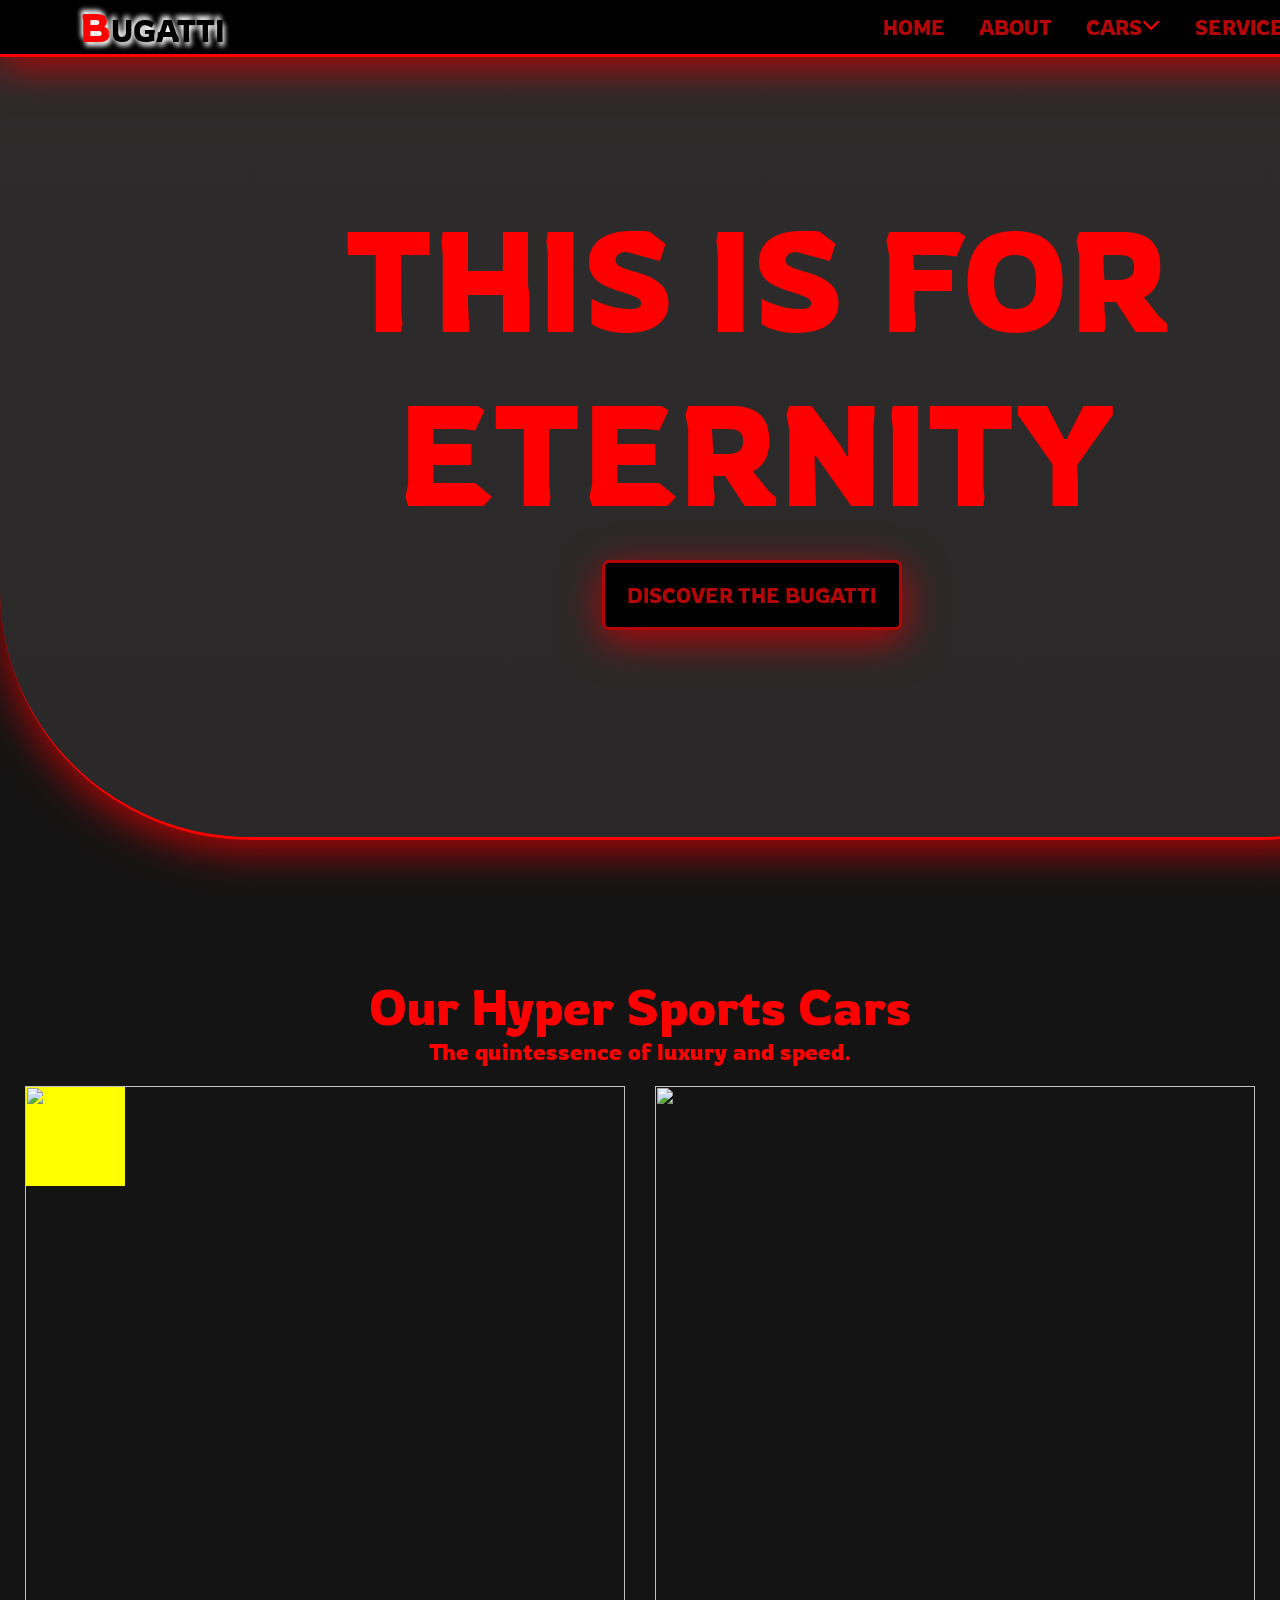
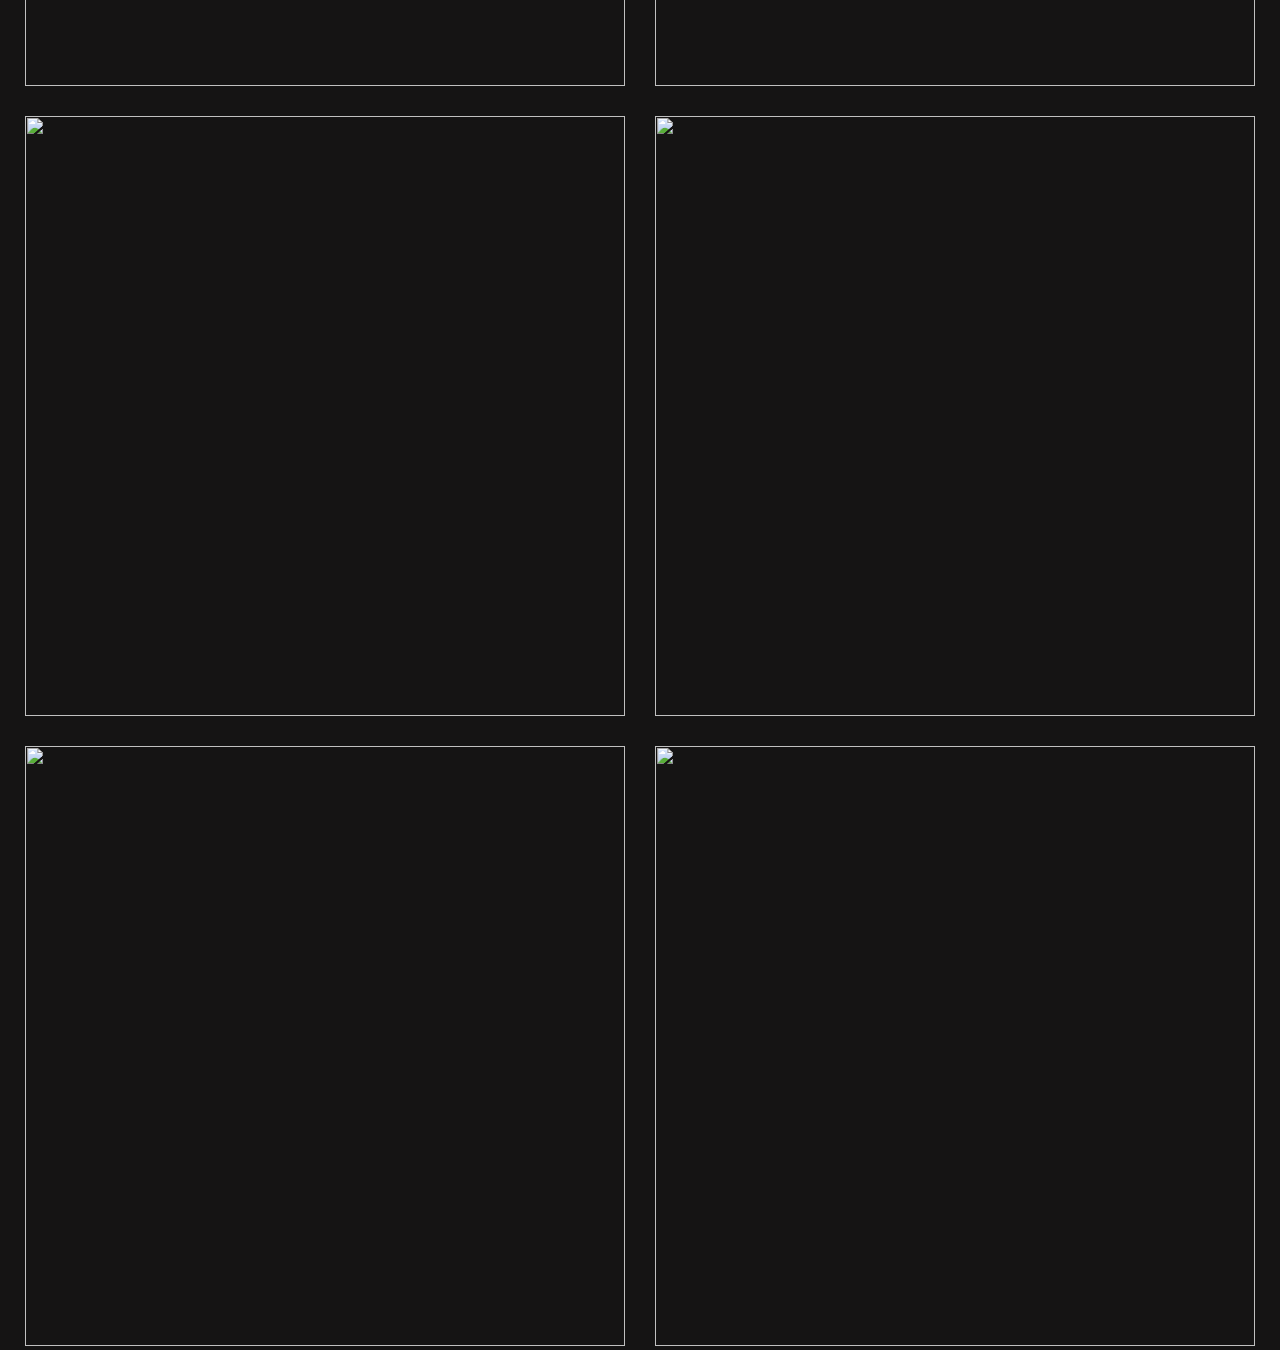
==== index.html @ f31f40d3 "Add files via upload" ====
<!DOCTYPE html>
<html lang="en">
<head>
    <meta charset="UTF-8">
    <meta name="viewport" content="width=device-width, initial-scale=1.0">
    <title>Document</title>
    <link rel="icon" type="image/jpg" href="qqq.jpg">
    <link rel="stylesheet" href="https://cdnjs.cloudflare.com/ajax/libs/font-awesome/4.7.0/css/font-awesome.min.css">
    <link rel="stylesheet" href="style.css">
</head>
<body>
    <div class="img">
        <header>
            <div class="logo"><a href="">BUGATTI</a></div>
            <nav>
                <ul>
                    <li><a href="">HOME</a></li>
                    <li><a href="">ABOUT</a></li>
                    <li class="_drop"><a href="">CARS<i style="font-size:29px;color:red" class="fa">&#xf107;</i></a>
                        <ul class="drop">
                            <li class="drop_menu">Bolide</li>
                            <li class="drop_menu">Chiron</li>
                            <li class="drop_menu">Mistral</li>
                            <li class="drop_menu">Divo</li>
                            <li class="drop_menu">Veyron</li>
                        </ul>
                    </li>
                    <li><a href="">SERVICE</a></li>
                </ul>
            </nav>
            <button class="btn">Log - in</button>
        </header>
        <section>
            <p class="p">
                THIS IS FOR<br> ETERNITY
            </p>
        </section>
        <div class="btn_section">
        <button class="btn1">DISCOVER THE BUGATTI</button>
    </div>
    </div>
    <section>
        <p class="fame">Our Hyper Sports Cars</p>
    </section>
    <aside>
        <p class="lux">The quintessence of luxury and speed.</p>  
        </aside>
        <main>
            <div class="container_main">
                <div class="box">
                    <img src="https://i.pinimg.com/736x/bd/4f/45/bd4f45adebe9e36b03c5527e091424cd.jpg" width="600px" height="600px" class="box1">
                </div>
                <div class="box2">
                    <img src="" width="600px" height="600px">
                </div>
                <div class="box3">
                    <img src="" width="600px" height="600px">
                </div>
                <div class="box4">
                    <img src="" width="600px" height="600px">
                </div>
                <div class="box5">
                    <img src="" width="600px" height="600px">
                </div>
                <div class="box6">
                    <img src="" width="600px" height="600px">
                </div>
            </div>
        </main>
</body>
</html>
---- style.css ----
@import url('https://fonts.googleapis.com/css2?family=Rowdies:wght@700&display=swap');
* {
    margin: 0;
    padding: 0;
    box-sizing: border-box;
    font-family: "Rowdies", sans-serif;
}
body {
    background-color: rgb(21, 20, 20);
    cursor: pointer;
}
.img {
    background-image: linear-gradient(rgba(56, 53, 53, 0.7),rgba(51, 49, 49, 0.7)), url(https://news.dupontregistry.com/wp-content/uploads/2023/01/05-BUGATTI_Jean_LaVoitureNoire.jpg);
    background-size: cover;
    background-repeat: no-repeat;
    width: 1513px;
    height: 840px;
    border-bottom-right-radius: 250px;
    border-bottom-left-radius: 250px;
    border-bottom: 3px solid rgb(255, 0, 0);
    box-shadow: 1px 10px 40px rgb(180, 6, 6);
}
header {
    height: auto;
    background-color: #000000;
    border-bottom: 3px solid rgb(255, 0, 0);
    box-shadow: 1px 10px 40px rgb(180, 6, 6);
    display: flex;
    justify-content: space-between; 
    align-items: center;
    padding: 2px 10px;
}
header nav{
    
    margin-left: 580px;
}
nav li   {
    list-style: none;
    display: inline-block;
    padding: 2px 15px;
}
nav a {
    text-decoration: none;
    font-size: 20px;
    color: rgb(180, 6, 6);
}
.btn {
    width: 130px;
    height: 40px;
    border: 3px solid rgb(180, 6, 6);
    border-radius: 15px;
    box-shadow: 1px 10px 40px rgb(180, 6, 6);
    background-color: black;
    color: rgb(180, 6, 6);
    font-size: 20px;
    margin-right: 10px;
}
.btn:hover {
    border: 3px solid rgb(0, 0, 0);
    border-radius: 10px;
    background-color: rgb(180, 6, 6);
    color: rgb(0, 0, 0);
    cursor: pointer;
}
.btn:active {
    border: 3px solid rgb(255, 255, 255);
    border-radius: 10px;
    background-color: rgb(0, 0, 0);
    color: rgb(255, 0, 0);
    scale: 0.84;
}
.logo a {
    margin-left: 70px;
    font-size: 30px;
    text-decoration: none;
    color: rgb(0, 0, 0);
    text-shadow: 2px 4px 5px rgb(255, 255, 255), -2px -4px 5px rgb(255, 255, 255);
}

.logo::first-letter {
    font-size: 40px;
    color: red;
}
.drop li {
    display: block;
    background-color: red;
}
.drop {
    position: absolute;
    display: none;
}
._drop:hover .drop {
    display: block;
}
.drop li:hover {
    background-color: rgb(64, 6, 6);
    color: rgb(0, 0, 0);
}
li a::after {
    content: "";
    width: 0;
    height: 4px;
    border-radius: 10px;
    background-color: red;
    margin: auto;
    display: block;
}
li a:hover::after {
    width: 100%;
    transition: width 0.1s linear;
}
nav a:hover {
    color: rgb(88, 12, 12);
}
main {
    display: flex;
    justify-content: center;
    align-items: center;
    margin-left: 30px;
    margin-right: 30px;
}
.box {
    width: 100px;
    height: 100px;
    background-color: yellow;
}
section {
    background-color: transparent;
    text-align: center;
    margin-top: 15vh;
    display: flex;
    justify-content: center;
    align-items: center;  
}
.p {
    color: red;
    font-size: 140px;
}
.btn1 {
    width: 300px;
    height: 70px;
    border: 3px solid rgb(180, 6, 6);
    border-radius: 7px;
    box-shadow: 1px 10px 40px rgb(180, 6, 6);
    background-color: black;
    color: rgb(180, 6, 6);
    font-size: 20px;
    margin-right: 10px;
}
.btn1:hover {
    border: 3px solid rgb(0, 0, 0);
    border-radius: 10px;
    background-color: rgb(180, 6, 6);
    color: rgb(0, 0, 0);
    cursor: pointer;
}
.btn1:active {
    border: 3px solid rgb(255, 255, 255);
    border-radius: 10px;
    background-color: rgb(0, 0, 0);
    color: rgb(255, 0, 0);
    scale: 0.98;
}
.btn_section {
    justify-content: center;
    display: flex;
    align-items: center;
    margin-top: 20px;
}
.container_main {
    display: grid;
    justify-content: center;
    grid-template-columns: repeat(2, 600px);
    grid-template-rows: repeat(3, 600px);
    gap: 30px;
}
.fame {
    color: red;
    font-size: 50px;
}
.lux {
    color: rgb(255, 0, 0);
    font-size: 23px;
    text-align: center;
    margin-bottom: 20px;
}
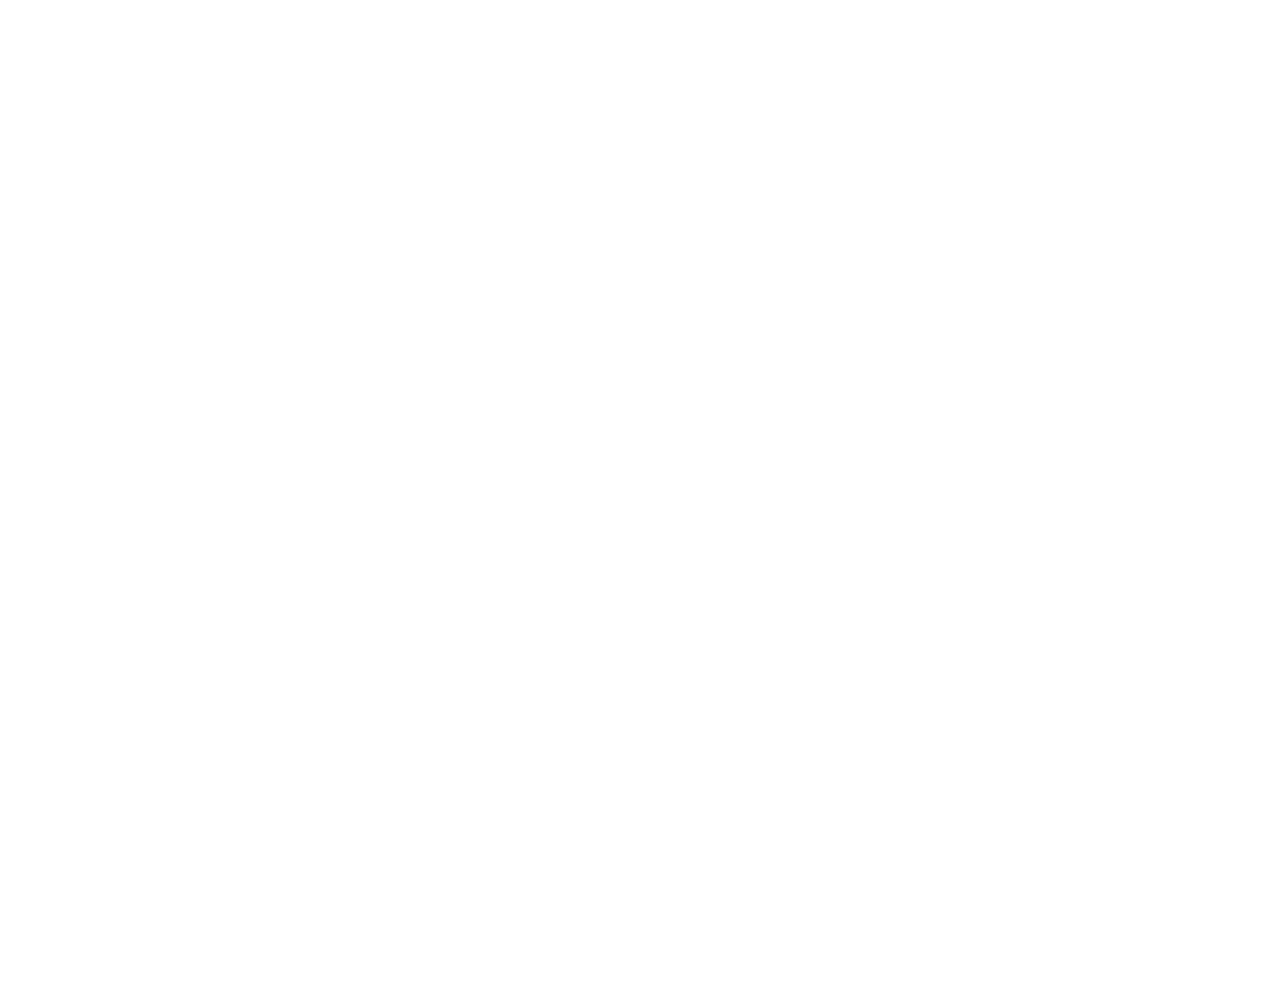
==== commit 23b9514a: "Add files via upload" ====
--- a/index.html
+++ b/index.html
@@ -4,68 +4,20 @@
     <meta charset="UTF-8">
     <meta name="viewport" content="width=device-width, initial-scale=1.0">
     <title>Document</title>
-    <link rel="icon" type="image/jpg" href="qqq.jpg">
-    <link rel="stylesheet" href="https://cdnjs.cloudflare.com/ajax/libs/font-awesome/4.7.0/css/font-awesome.min.css">
     <link rel="stylesheet" href="style.css">
 </head>
 <body>
-    <div class="img">
-        <header>
-            <div class="logo"><a href="">BUGATTI</a></div>
-            <nav>
-                <ul>
-                    <li><a href="">HOME</a></li>
-                    <li><a href="">ABOUT</a></li>
-                    <li class="_drop"><a href="">CARS<i style="font-size:29px;color:red" class="fa">&#xf107;</i></a>
-                        <ul class="drop">
-                            <li class="drop_menu">Bolide</li>
-                            <li class="drop_menu">Chiron</li>
-                            <li class="drop_menu">Mistral</li>
-                            <li class="drop_menu">Divo</li>
-                            <li class="drop_menu">Veyron</li>
-                        </ul>
-                    </li>
-                    <li><a href="">SERVICE</a></li>
-                </ul>
-            </nav>
-            <button class="btn">Log - in</button>
-        </header>
-        <section>
-            <p class="p">
-                THIS IS FOR<br> ETERNITY
-            </p>
-        </section>
-        <div class="btn_section">
-        <button class="btn1">DISCOVER THE BUGATTI</button>
+    <div class="container">
+        <div class="box1"></div>
+        <div class="box1"></div>
+        <div class="box1"></div>
+        <div class="box1"></div>
     </div>
+    <div class="container">
+        <div class="box1"></div>
+        <div class="box1"></div>
+        <div class="box1"></div>
+        <div class="box1"></div>
     </div>
-    <section>
-        <p class="fame">Our Hyper Sports Cars</p>
-    </section>
-    <aside>
-        <p class="lux">The quintessence of luxury and speed.</p>  
-        </aside>
-        <main>
-            <div class="container_main">
-                <div class="box">
-                    <img src="https://i.pinimg.com/736x/bd/4f/45/bd4f45adebe9e36b03c5527e091424cd.jpg" width="600px" height="600px" class="box1">
-                </div>
-                <div class="box2">
-                    <img src="" width="600px" height="600px">
-                </div>
-                <div class="box3">
-                    <img src="" width="600px" height="600px">
-                </div>
-                <div class="box4">
-                    <img src="" width="600px" height="600px">
-                </div>
-                <div class="box5">
-                    <img src="" width="600px" height="600px">
-                </div>
-                <div class="box6">
-                    <img src="" width="600px" height="600px">
-                </div>
-            </div>
-        </main>
 </body>
 </html>
--- a/style.css
+++ b/style.css
@@ -1,186 +1,63 @@
-@import url('https://fonts.googleapis.com/css2?family=Rowdies:wght@700&display=swap');
 * {
     margin: 0;
     padding: 0;
     box-sizing: border-box;
-    font-family: "Rowdies", sans-serif;
+}   
+.container {
+    margin: 2em 4em;
+    display: flex;
+    height: 50vh;
+    width: 1400px;
+    gap: 1em;
 }
-body {
-    background-color: rgb(21, 20, 20);
-    cursor: pointer;
+.box1 {
+    flex: 1;
+    border-radius: 1.3em;
+    background-image: url(https://wallpapercat.com/w/full/7/f/9/1239210-3840x2160-desktop-4k-green-forest-wallpaper.jpg);
+    background-size: 100% 100%;
 }
-.img {
-    background-image: linear-gradient(rgba(56, 53, 53, 0.7),rgba(51, 49, 49, 0.7)), url(https://news.dupontregistry.com/wp-content/uploads/2023/01/05-BUGATTI_Jean_LaVoitureNoire.jpg);
-    background-size: cover;
-    background-repeat: no-repeat;
-    width: 1513px;
-    height: 840px;
-    border-bottom-right-radius: 250px;
-    border-bottom-left-radius: 250px;
-    border-bottom: 3px solid rgb(255, 0, 0);
-    box-shadow: 1px 10px 40px rgb(180, 6, 6);
+@media (max-width: 1024px){
+    .container {
+        height: 40vh;
+        gap: 1em;
+        flex-flow: row wrap;
+        width: 890px;
+        height: 80vh;
+    }
+    .box1 {
+        flex-basis: 30%;
+    }
 }
-header {
-    height: auto;
-    background-color: #000000;
-    border-bottom: 3px solid rgb(255, 0, 0);
-    box-shadow: 1px 10px 40px rgb(180, 6, 6);
-    display: flex;
-    justify-content: space-between; 
-    align-items: center;
-    padding: 2px 10px;
+@media (max-width: 968px){
+    .container {
+        height: 40vh;
+        gap: 1em;
+        flex-flow: row wrap;
+        width: 790px;
+        height: 80vh;
+    }
+    .box1 {
+        flex-basis: 40%;
+    }
 }
-header nav{
-    
-    margin-left: 580px;
+@media (max-width: 768px){
+    .container {
+        height: 40vh;
+        gap: 1em;
+        flex-flow: row wrap;
+        width: 640px;
+        height: 80vh;
+    }
+    .box1 {
+        flex-basis: 40%;
+    }
 }
-nav li   {
-    list-style: none;
-    display: inline-block;
-    padding: 2px 15px;
-}
-nav a {
-    text-decoration: none;
-    font-size: 20px;
-    color: rgb(180, 6, 6);
-}
-.btn {
-    width: 130px;
-    height: 40px;
-    border: 3px solid rgb(180, 6, 6);
-    border-radius: 15px;
-    box-shadow: 1px 10px 40px rgb(180, 6, 6);
-    background-color: black;
-    color: rgb(180, 6, 6);
-    font-size: 20px;
-    margin-right: 10px;
-}
-.btn:hover {
-    border: 3px solid rgb(0, 0, 0);
-    border-radius: 10px;
-    background-color: rgb(180, 6, 6);
-    color: rgb(0, 0, 0);
-    cursor: pointer;
-}
-.btn:active {
-    border: 3px solid rgb(255, 255, 255);
-    border-radius: 10px;
-    background-color: rgb(0, 0, 0);
-    color: rgb(255, 0, 0);
-    scale: 0.84;
-}
-.logo a {
-    margin-left: 70px;
-    font-size: 30px;
-    text-decoration: none;
-    color: rgb(0, 0, 0);
-    text-shadow: 2px 4px 5px rgb(255, 255, 255), -2px -4px 5px rgb(255, 255, 255);
-}
-
-.logo::first-letter {
-    font-size: 40px;
-    color: red;
-}
-.drop li {
-    display: block;
-    background-color: red;
-}
-.drop {
-    position: absolute;
-    display: none;
-}
-._drop:hover .drop {
-    display: block;
-}
-.drop li:hover {
-    background-color: rgb(64, 6, 6);
-    color: rgb(0, 0, 0);
-}
-li a::after {
-    content: "";
-    width: 0;
-    height: 4px;
-    border-radius: 10px;
-    background-color: red;
-    margin: auto;
-    display: block;
-}
-li a:hover::after {
-    width: 100%;
-    transition: width 0.1s linear;
-}
-nav a:hover {
-    color: rgb(88, 12, 12);
-}
-main {
-    display: flex;
-    justify-content: center;
-    align-items: center;
-    margin-left: 30px;
-    margin-right: 30px;
-}
-.box {
-    width: 100px;
-    height: 100px;
-    background-color: yellow;
-}
-section {
-    background-color: transparent;
-    text-align: center;
-    margin-top: 15vh;
-    display: flex;
-    justify-content: center;
-    align-items: center;  
-}
-.p {
-    color: red;
-    font-size: 140px;
-}
-.btn1 {
-    width: 300px;
-    height: 70px;
-    border: 3px solid rgb(180, 6, 6);
-    border-radius: 7px;
-    box-shadow: 1px 10px 40px rgb(180, 6, 6);
-    background-color: black;
-    color: rgb(180, 6, 6);
-    font-size: 20px;
-    margin-right: 10px;
-}
-.btn1:hover {
-    border: 3px solid rgb(0, 0, 0);
-    border-radius: 10px;
-    background-color: rgb(180, 6, 6);
-    color: rgb(0, 0, 0);
-    cursor: pointer;
-}
-.btn1:active {
-    border: 3px solid rgb(255, 255, 255);
-    border-radius: 10px;
-    background-color: rgb(0, 0, 0);
-    color: rgb(255, 0, 0);
-    scale: 0.98;
-}
-.btn_section {
-    justify-content: center;
-    display: flex;
-    align-items: center;
-    margin-top: 20px;
-}
-.container_main {
-    display: grid;
-    justify-content: center;
-    grid-template-columns: repeat(2, 600px);
-    grid-template-rows: repeat(3, 600px);
-    gap: 30px;
-}
-.fame {
-    color: red;
-    font-size: 50px;
-}
-.lux {
-    color: rgb(255, 0, 0);
-    font-size: 23px;
-    text-align: center;
-    margin-bottom: 20px;
+@media (max-width: 440px){
+    .container {
+        height: 40vh;
+        gap: 1em;
+        flex-flow: column nowrap;
+        width: 300px;
+        height: 100vh;
+    }
 }
